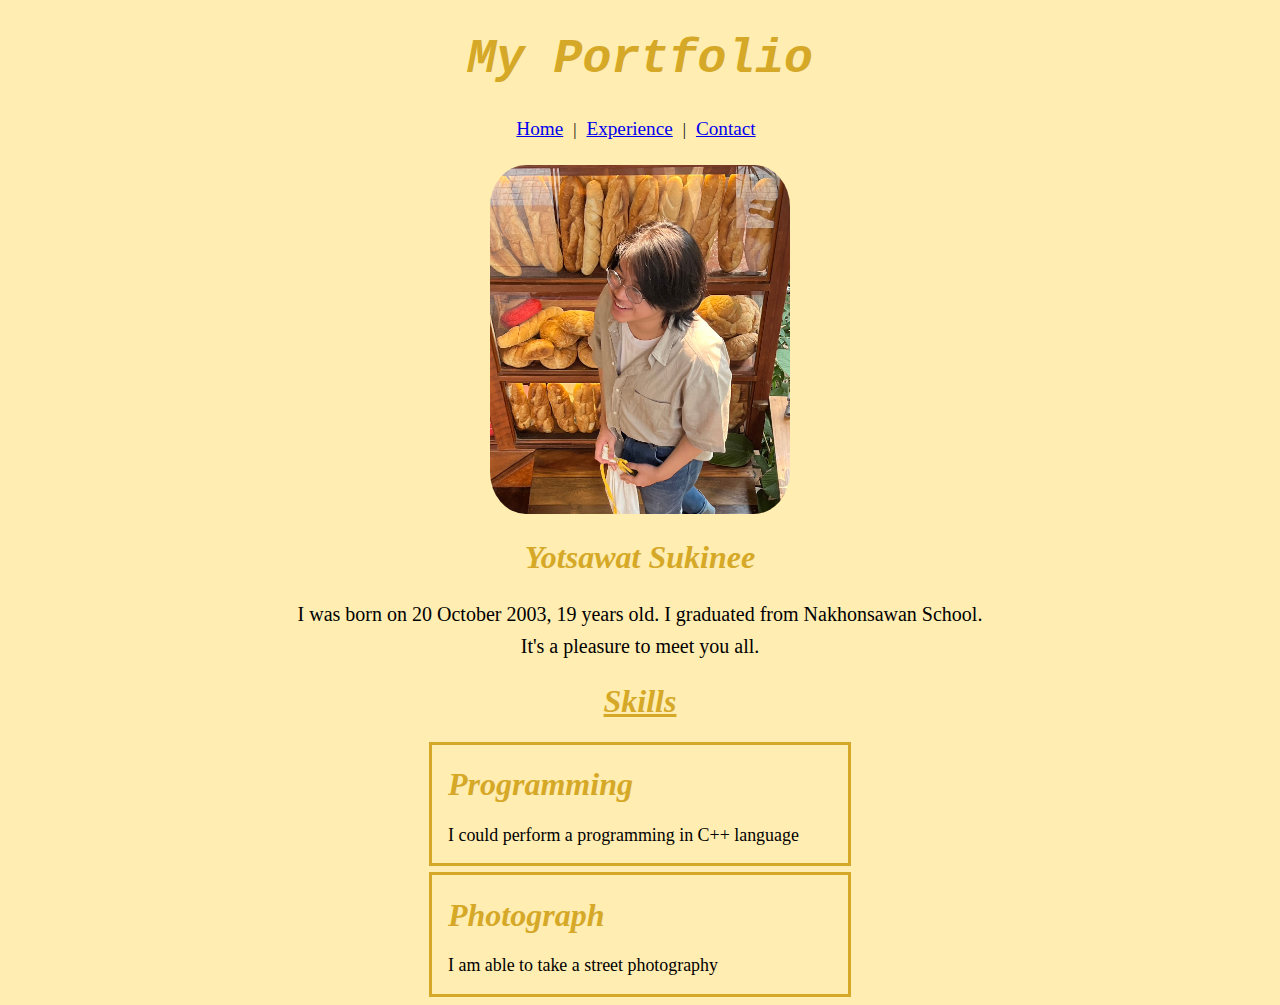
==== index.html @ a00c6cab "add title" ====
<!DOCTYPE html>
<html lang="en">
  <head>
    <meta charset="UTF-8" />
    <meta name="viewport" content="width=device-width, initial-scale=1.0" />
    <link rel="stylesheet" href="style.css" />
    <title>Yotsawat-Portfolio</title>
    <style>
      body {
        background-color: rgb(255, 237, 177);
      }
    </style>
  </head>
  <body>
    <h1 style="font-family: Courier New, Courier, monospace; font-size: 300%">
      My Portfolio
    </h1>

    <p style="text-align: center; margin-right: 8px">
      <a href="/index.html" style="margin-right: 6px; font-size: 120%"> Home</a>
      |
      <a
        href="exp.html"
        style="margin-left: 6px; margin-right: 6px; font-size: 120%"
      >
        Experience</a
      >
      |
      <a href="/contact.html" style="margin-left: 6px; font-size: 120%">
        Contact</a
      >
    </p>

    <img
      src="/images/S__12468230.jpg"
      width="300px"
      style="
        margin-left: auto;
        margin-right: auto;
        margin-top: 25px;
        margin-bottom: 25px;
        display: block;
        border-radius: 12%;
      "
    />
    <h1>Yotsawat Sukinee</h1>

    <p style="text-align: center; font-size: 125%; line-height: 1.6">
      I was born on 20 October 2003, 19 years old. I graduated from Nakhonsawan
      School. <br />It's a pleasure to meet you all.
    </p>

    <h1 style="text-decoration: underline">Skills</h1>

    <div class="skill-container">
      <h1 class="skill-header">Programming</h1>
      <p style="font-size: 112%">
        I could perform a programming in C++ language
      </p>
    </div>

    <div class="skill-container">
      <h1 class="skill-header">Photograph</h1>
      <p style="font-size: 112%">I am able to take a street photography</p>
    </div>
  </body>
</html>
---- style.css ----
h1 {
  text-align: center;
  color: rgb(214, 168, 39);
  font-style: italic;
}

.skill-header {
  text-align: left;
}

.skill-container {
  border: solid rgb(214, 168, 39);
  width: 400px;
  margin-left: auto;
  margin-right: auto;
  padding-left: 16px;
  margin-bottom: 6px;
}
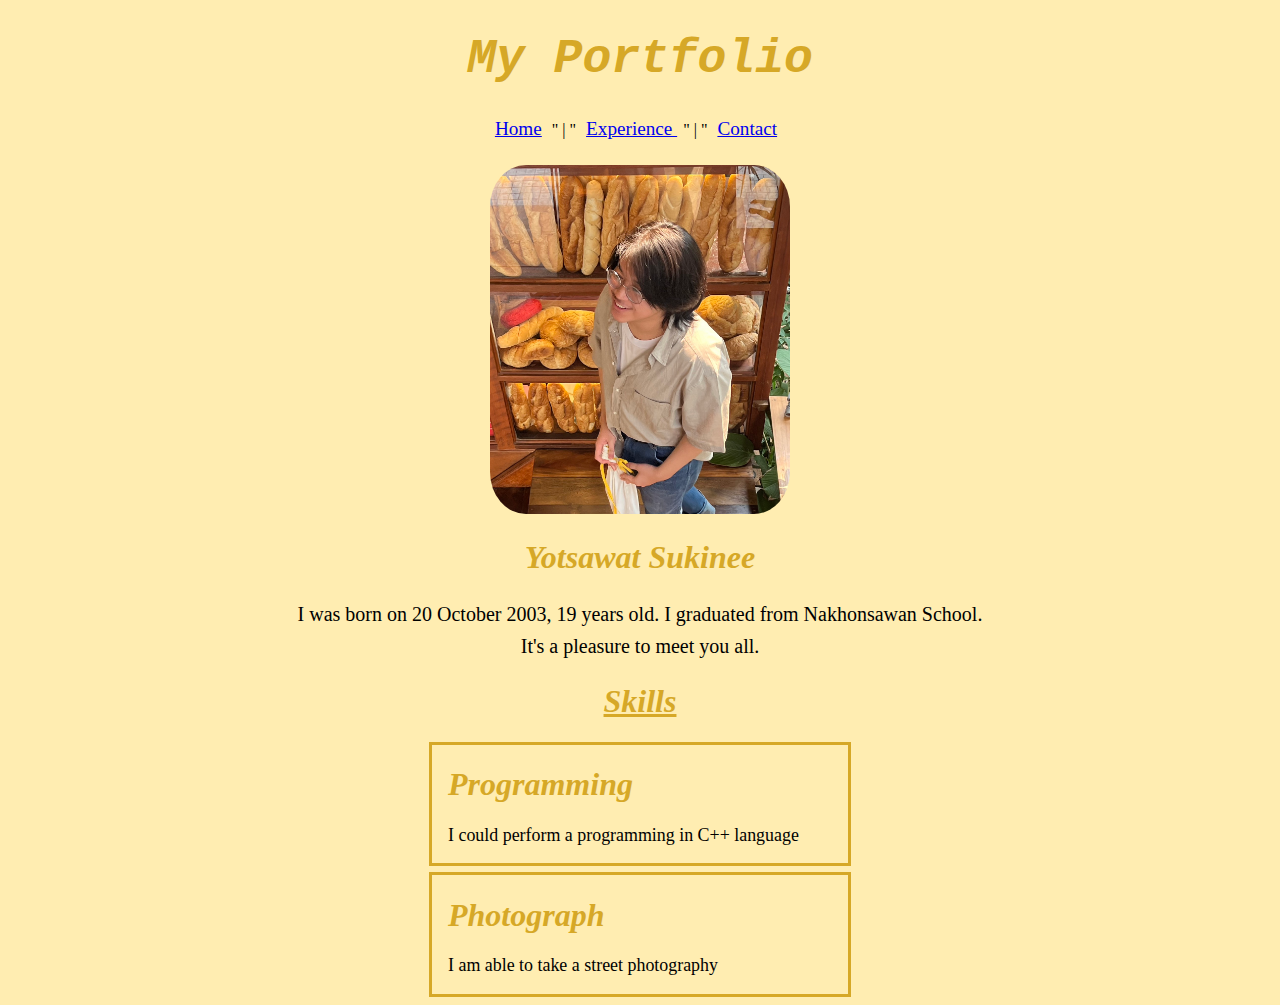
==== commit ae44b29a: "Rename Index.html to index.html" ====
--- a/index.html
+++ b/index.html
@@ -1,67 +1,67 @@
-<!DOCTYPE html>
-<html lang="en">
-  <head>
-    <meta charset="UTF-8" />
-    <meta name="viewport" content="width=device-width, initial-scale=1.0" />
-    <link rel="stylesheet" href="style.css" />
-    <title>Yotsawat-Portfolio</title>
-    <style>
-      body {
-        background-color: rgb(255, 237, 177);
-      }
-    </style>
-  </head>
-  <body>
-    <h1 style="font-family: Courier New, Courier, monospace; font-size: 300%">
-      My Portfolio
-    </h1>
-
-    <p style="text-align: center; margin-right: 8px">
-      <a href="/index.html" style="margin-right: 6px; font-size: 120%"> Home</a>
-      |
-      <a
-        href="exp.html"
-        style="margin-left: 6px; margin-right: 6px; font-size: 120%"
-      >
-        Experience</a
-      >
-      |
-      <a href="/contact.html" style="margin-left: 6px; font-size: 120%">
-        Contact</a
-      >
-    </p>
-
-    <img
-      src="/images/S__12468230.jpg"
-      width="300px"
-      style="
-        margin-left: auto;
-        margin-right: auto;
-        margin-top: 25px;
-        margin-bottom: 25px;
-        display: block;
-        border-radius: 12%;
-      "
-    />
-    <h1>Yotsawat Sukinee</h1>
-
-    <p style="text-align: center; font-size: 125%; line-height: 1.6">
-      I was born on 20 October 2003, 19 years old. I graduated from Nakhonsawan
-      School. <br />It's a pleasure to meet you all.
-    </p>
-
-    <h1 style="text-decoration: underline">Skills</h1>
-
-    <div class="skill-container">
-      <h1 class="skill-header">Programming</h1>
-      <p style="font-size: 112%">
-        I could perform a programming in C++ language
-      </p>
-    </div>
-
-    <div class="skill-container">
-      <h1 class="skill-header">Photograph</h1>
-      <p style="font-size: 112%">I am able to take a street photography</p>
-    </div>
-  </body>
-</html>
+<!DOCTYPE html>
+<html lang="en">
+  <head>
+    <meta charset="UTF-8" />
+    <meta name="viewport" content="width=device-width, initial-scale=1.0" />
+    <link rel="stylesheet" href="style.css" />
+    <title>Portfolio</title>
+    <style>
+      body {
+        background-color: rgb(255, 237, 177);
+      }
+    </style>
+  </head>
+  <body>
+    <h1 style="font-family: Courier New, Courier, monospace; font-size: 300%">
+      My Portfolio
+    </h1>
+
+    <p style="text-align: center; margin-right: 8px">
+      <a href="/Index.html" style="margin-right: 6px; font-size: 120%"> Home</a>
+      " | "
+      <a
+        href="/Exp.html"
+        style="margin-left: 6px; margin-right: 6px; font-size: 120%"
+      >
+        Experience
+      </a>
+      " | "
+      <a href="/Contact.html" style="margin-left: 6px; font-size: 120%"
+        >Contact</a
+      >
+    </p>
+
+    <img
+      src="image/S__12468230.jpg"
+      width="300px"
+      style="
+        margin-left: auto;
+        margin-right: auto;
+        margin-top: 25px;
+        margin-bottom: 25px;
+        display: block;
+        border-radius: 12%;
+      "
+    />
+    <h1>Yotsawat Sukinee</h1>
+
+    <p style="text-align: center; font-size: 125%; line-height: 1.6">
+      I was born on 20 October 2003, 19 years old. I graduated from Nakhonsawan
+      School. <br />It's a pleasure to meet you all.
+    </p>
+
+    <h1 style="text-decoration: underline">Skills</h1>
+
+    <div class="skill-container">
+      <h1 class="skill-header">Programming</h1>
+      <p style="font-size: 112%">
+        I could perform a programming in C++ language
+      </p>
+    </div>
+
+    <div class="skill-container">
+      <h1 class="skill-header">Photograph</h1>
+      <p style="font-size: 112%">I am able to take a street photography</p>
+    </div>
+  </body>
+</html>
--- a/style.css
+++ b/style.css
@@ -1,18 +1,18 @@
-h1 {
-  text-align: center;
-  color: rgb(214, 168, 39);
-  font-style: italic;
-}
-
-.skill-header {
-  text-align: left;
-}
-
-.skill-container {
-  border: solid rgb(214, 168, 39);
-  width: 400px;
-  margin-left: auto;
-  margin-right: auto;
-  padding-left: 16px;
-  margin-bottom: 6px;
-}
+h1 {
+  text-align: center;
+  color: rgb(214, 168, 39);
+  font-style: italic;
+}
+
+.skill-header {
+  text-align: left;
+}
+
+.skill-container {
+  border: solid rgb(214, 168, 39);
+  width: 400px;
+  margin-left: auto;
+  margin-right: auto;
+  padding-left: 16px;
+  margin-bottom: 6px;
+}
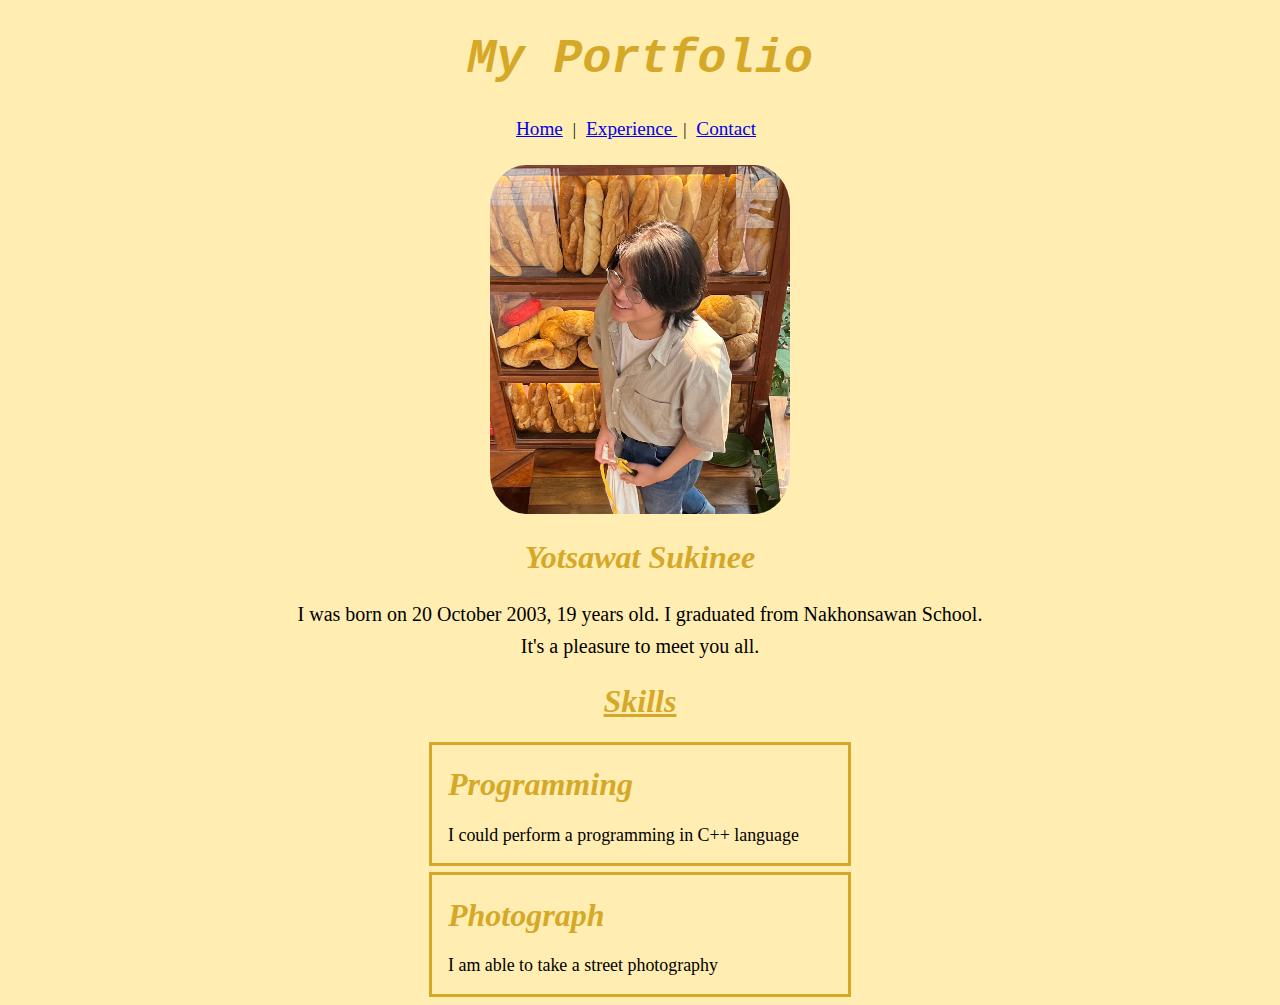
==== commit 4f19887a: "Update index.html" ====
--- a/index.html
+++ b/index.html
@@ -17,16 +17,16 @@
     </h1>
 
     <p style="text-align: center; margin-right: 8px">
-      <a href="/Index.html" style="margin-right: 6px; font-size: 120%"> Home</a>
-      " | "
+      <a href="/index.html" style="margin-right: 6px; font-size: 120%"> Home</a>
+       | 
       <a
-        href="/Exp.html"
+        href="/exp.html"
         style="margin-left: 6px; margin-right: 6px; font-size: 120%"
       >
         Experience
       </a>
-      " | "
-      <a href="/Contact.html" style="margin-left: 6px; font-size: 120%"
+       | 
+      <a href="/contact.html" style="margin-left: 6px; font-size: 120%"
         >Contact</a
       >
     </p>
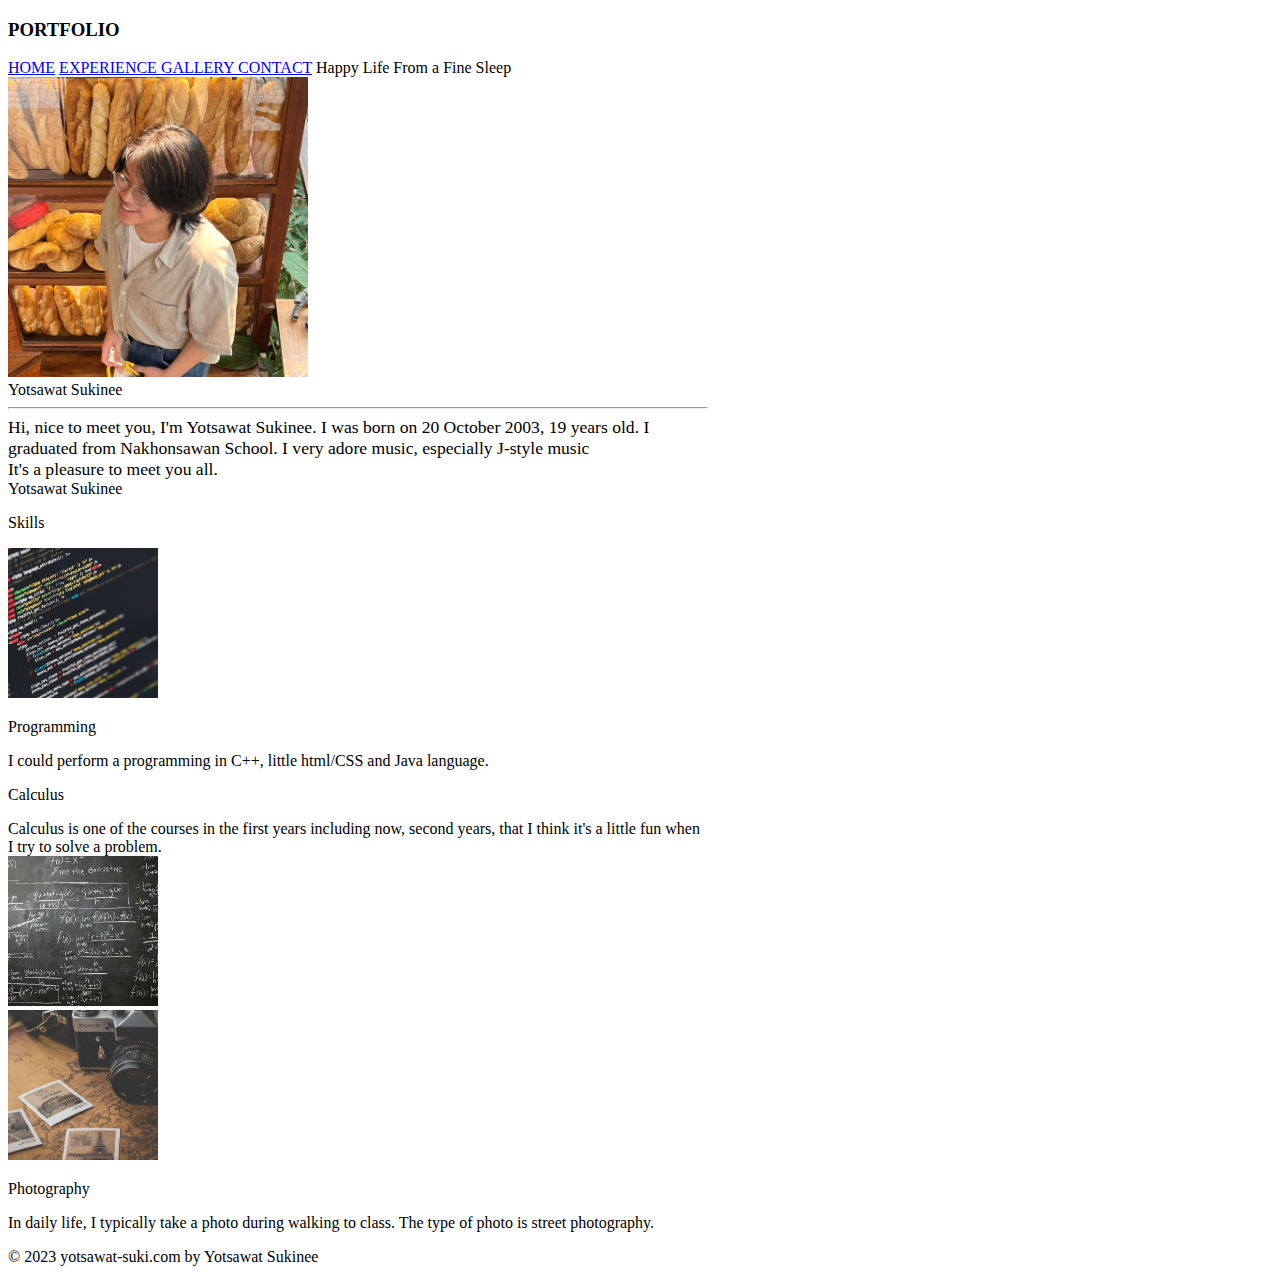
==== commit cae2a9bb: "update" ====
--- a/index.html
+++ b/index.html
@@ -5,63 +5,120 @@
     <meta name="viewport" content="width=device-width, initial-scale=1.0" />
     <link rel="stylesheet" href="style.css" />
     <title>Portfolio</title>
-    <style>
-      body {
-        background-color: rgb(255, 237, 177);
-      }
-    </style>
+    <link
+      href="https://cdn.jsdelivr.net/npm/bootstrap@5.3.0/dist/css/bootstrap.min.css"
+      rel="stylesheet"
+      integrity="sha384-9ndCyUaIbzAi2FUVXJi0CjmCapSmO7SnpJef0486qhLnuZ2cdeRhO02iuK6FUUVM"
+      crossorigin="anonymous"
+    />
+    <script
+      src="https://cdn.jsdelivr.net/npm/bootstrap@5.3.0/dist/js/bootstrap.bundle.min.js"
+      integrity="sha384-geWF76RCwLtnZ8qwWowPQNguL3RmwHVBC9FhGdlKrxdiJJigb/j/68SIy3Te4Bkz"
+      crossorigin="anonymous"
+    ></script>
   </head>
   <body>
-    <h1 style="font-family: Courier New, Courier, monospace; font-size: 300%">
-      My Portfolio
-    </h1>
-
-    <p style="text-align: center; margin-right: 8px">
-      <a href="/index.html" style="margin-right: 6px; font-size: 120%"> Home</a>
-       | 
-      <a
-        href="/exp.html"
-        style="margin-left: 6px; margin-right: 6px; font-size: 120%"
+    <div
+      class="d-flex border-bottom gap-3 align-items-center p-2 px-4 bg-black text-white"
+    >
+      <h3 class="my-auto fs-1 d-none d-sm-block">PORTFOLIO</h3>
+      <a class="text-white fs-5" href="index.html"> HOME</a>
+      <a class="text-white fs-5" href="exp.html"> EXPERIENCE </a>
+      <a class="text-white fs-5" href="gallery.html"> GALLERY </a>
+      <a class="text-white me-auto fs-5" href="contact.html">CONTACT</a>
+      <span class="my-auto d-none d-lg-block fs-4"
+        >Happy Life From a Fine Sleep</span
       >
-        Experience
-      </a>
-       | 
-      <a href="/contact.html" style="margin-left: 6px; font-size: 120%"
-        >Contact</a
-      >
-    </p>
-
-    <img
-      src="image/S__12468230.jpg"
-      width="300px"
-      style="
-        margin-left: auto;
-        margin-right: auto;
-        margin-top: 25px;
-        margin-bottom: 25px;
-        display: block;
-        border-radius: 12%;
-      "
-    />
-    <h1>Yotsawat Sukinee</h1>
-
-    <p style="text-align: center; font-size: 125%; line-height: 1.6">
-      I was born on 20 October 2003, 19 years old. I graduated from Nakhonsawan
-      School. <br />It's a pleasure to meet you all.
-    </p>
-
-    <h1 style="text-decoration: underline">Skills</h1>
-
-    <div class="skill-container">
-      <h1 class="skill-header">Programming</h1>
-      <p style="font-size: 112%">
-        I could perform a programming in C++ language
-      </p>
     </div>
 
-    <div class="skill-container">
-      <h1 class="skill-header">Photograph</h1>
-      <p style="font-size: 112%">I am able to take a street photography</p>
+    <div
+      class="d-flex justify-content-center align-items-center mx-auto my-3 gap-4"
+      style="max-width: 700px"
+    >
+      <div class="me-2">
+        <img
+          src="image/S__58.jpg"
+          width="300"
+          height="300"
+          class="rounded-circle"
+          style="object-fit: cover"
+        />
+      </div>
+
+      <div class="d-none d-sm-block ms-2">
+        <div class="display-5 mb-3">Yotsawat Sukinee</div>
+        <hr class="my-2" />
+        <div class="text-muted ms-1" style="font-size: 110%">
+          Hi, nice to meet you, I'm Yotsawat Sukinee. I was born on 20 October
+          2003, 19 years old. I graduated from Nakhonsawan School. I very adore
+          music, especially J-style music<br />It's a pleasure to meet you all.
+        </div>
+      </div>
     </div>
+
+    <div class="display-5 d-sm-none text-center my-3">Yotsawat Sukinee</div>
+
+    <p class="text-center my-2 fs-3">Skills</p>
+
+    <div style="max-width: 700px" class="mx-auto px-3">
+      <div class="d-flex border mb-3 shadow-sm rounded-start-3 rounded-end-3">
+        <div class="rounded-start-3">
+          <img
+            src="image/p1_Programming.jpg"
+            width="150px"
+            height="150px"
+            style="object-fit: cover"
+            class="rounded-start-3 d-none d-sm-block"
+          />
+        </div>
+        <div class="p-4">
+          <p class="fw-semibold fs-4">Programming</p>
+          <span class="text-muted"
+            >I could perform a programming in C++, little html/CSS and Java
+            language.</span
+          >
+        </div>
+      </div>
+      <div class="d-flex border mb-3 shadow-sm rounded-start-3 rounded-end-3">
+        <div class="p-4">
+          <p class="fw-semibold fs-4">Calculus</p>
+          <span class="text-muted"
+            >Calculus is one of the courses in the first years including now,
+            second years, that I think it's a little fun when I try to solve a
+            problem.</span
+          >
+        </div>
+        <div class="rounded-end-3">
+          <img
+            src="image/home_picture_cal.jpg"
+            width="150px"
+            height="150px"
+            style="object-fit: cover"
+            class="rounded-end-3 d-none d-sm-block"
+          />
+        </div>
+      </div>
+      <div class="d-flex border mb-3 shadow-sm rounded-start-3 rounded-end-3">
+        <div class="rounded-start-3">
+          <img
+            src="image/home_picture_2.jpg"
+            width="150px"
+            height="150px"
+            style="object-fit: cover"
+            class="rounded-start-3 d-none d-sm-block"
+          />
+        </div>
+        <div class="p-4">
+          <p class="fw-semibold fs-4">Photography</p>
+          <span class="text-muted"
+            >In daily life, I typically take a photo during walking to class.
+            The type of photo is street photography.</span
+          >
+        </div>
+      </div>
+    </div>
+    <p class="text-center text-muted m-4">
+      © 2023 yotsawat-suki.com by Yotsawat Sukinee
+    </p>
   </body>
 </html>
